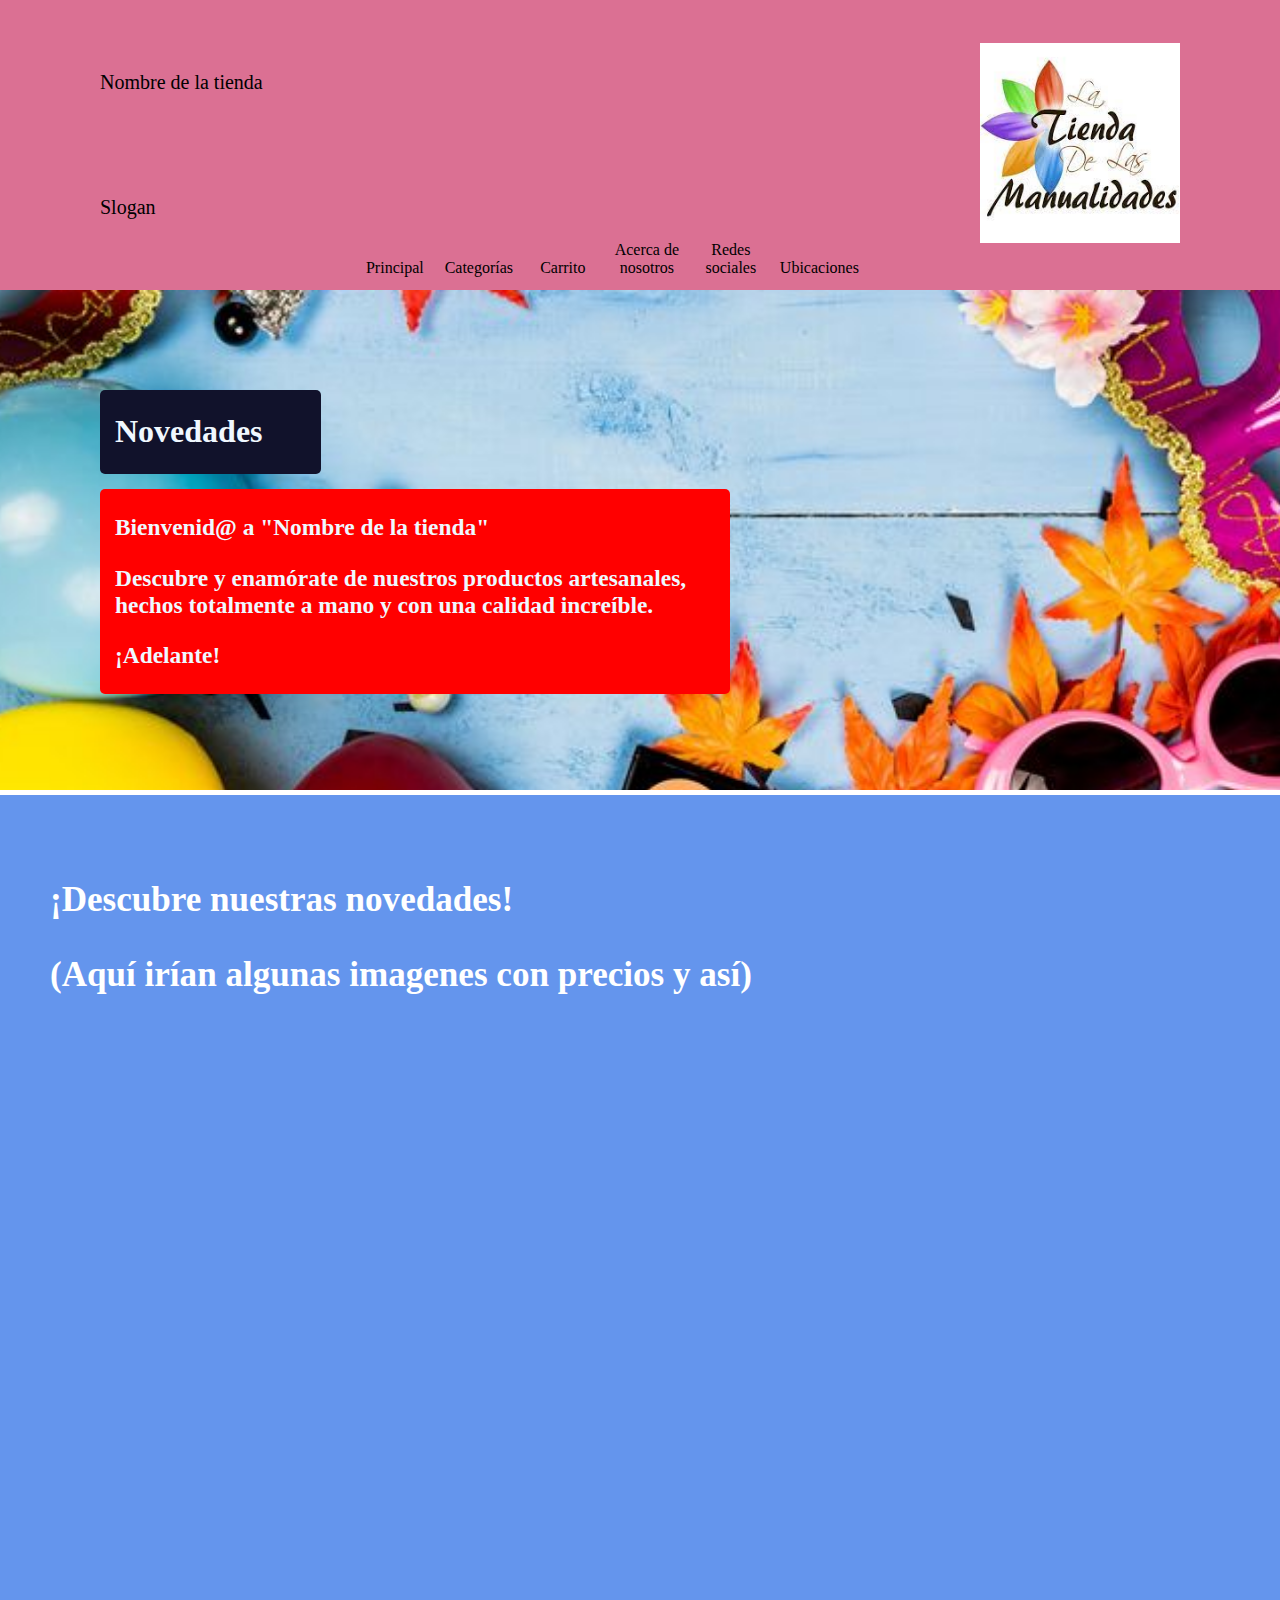
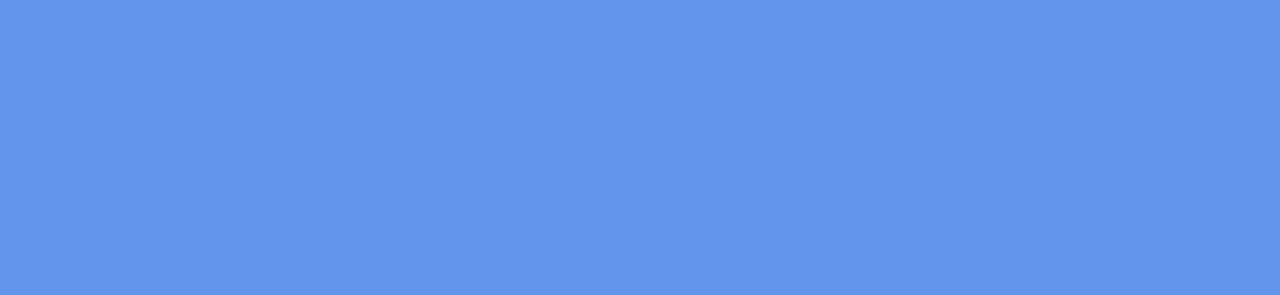
==== index.html @ 14a34b99 "Base del proyecto" ====
<!DOCTYPE html>
<html>

<head>
    <meta charset="UTF-8">
    <meta http-equiv="X-UA-Compatible" content="IE=edge">
    <title>Página principal</title>
    <meta name="viewport" content="width=device-width, initial-scale=1">
    <link rel="stylesheet" href="recursos/home.css"/>
    <link rel="stylesheet" href="recursos/nav.css"/>
    <link rel="stylesheet" href="recursos/common.css"/>
    
</head>
    <div class="encabezado">
            
            <div class="portada">
                <div class="port-1">Nombre de la tienda</div> 
                <div class="port-2">Slogan</div>
                
            </div>

            <div class="atajos">
                <div class="link-nav">
                    <a href="index.html">Principal</a>
                </div>
                <div class="link-nav">
                    <a href="conceptos.html">Categorías</a>
                </div>
                <div class="link-nav">
                    <a href="ejemplos.html">Carrito</a>
                </div>
                <div class="link-nav">
                    <a href="ejercicios.html">Acerca de nosotros</a>
                </div>
                <div class="link-nav">
                    <a href="video.html">Redes sociales</a>
                </div>
                <div class="link-nav">
                    <a href="sw.html">Ubicaciones</a>
                 </div>                
            </div>

            <div class="logo-unam">
                <div class="logounam">
                    <img src="imagenes/logo.jpg" alt="Logo" width="200px" height="200px">
                </div>
            </div>
    </div>
    <div class="seccion-intro">
        <div class="top-heading">
            <h1 style="color: aliceblue;">Novedades</h1>
        </div>
        <div class="bottom-heading">
            <h3 style="color: aliceblue;">Bienvenid@ a "Nombre de la tienda"</h3>
            <h3 style="color: aliceblue;">Descubre y enamórate de nuestros productos artesanales, hechos totalmente a mano y con una calidad increíble.</h3>
            <h3 style="color: aliceblue;">¡Adelante!</h3>
            
        </div>
    </div>

    
<body>
    <div class="blank"></div> 
    <div class="relleno">
        <h3 style="color:white;">¡Descubre nuestras novedades!</h3>
        <h3 style="color:white;">(Aquí irían algunas imagenes con precios y así)</h3>
    </div>
</body>
</html>
---- recursos/home.css ----
/*Hero section*/
.seccion-intro{
    background-image: url(../imagenes/portada.jpg);
    padding: 100px;
    height: 300px;
    background-attachment: fixed;
    background-position: center;
    background-repeat: no-repeat;
    background-size: cover;
}

.seccion-intro > .top-heading{
    padding: 2px 15px;
    background-color: #11122b;
    color: #cbcbcb;
    width: 191px;
    border-radius: 5px;
}
.seccion-intro > .bottom-heading{
    font-size: 20px;
    padding: 2px 15px;
    background-color: red;
    color: #11122b;
    margin-top: 15px;
    width: 600px;
    border-radius: 5px;
}
.blank{
    height: 5px;
}
.relleno{
    font-size: 30px;
    height: 1000px;
    padding: 50px;
    background-color: cornflowerblue;
}
.doc{
    padding-left: 30px;
    padding-top: 30px;
}
.doc a{
    font-size: 30px;
    color: #11122b;
    text-decoration: none;
    transition: 1s;
}
.doc a:hover{
    color: black;
    letter-spacing: 1px;
    text-decoration: underline;
}
---- recursos/nav.css ----
body{
    margin: 0px;
}
.logo-unam{
    color: white;
}

.logo-fi{
    color: white;
}

.encabezado{
    height: 170px;
    background-color: palevioletred;
    color: black;
    display: flex;
    justify-content: space-between;
    align-items: center;
    padding-top: 60px;
    padding-bottom: 60px;
    padding-right: 100px;
    padding-left: 100px;
}

.portada{
    height: 250px;
    background-color: palevioletred;
    display: grid;
    align-items: center;
}

.port-1{
    font-size: 20px;
}
.port-2{
    font-size: 20px;
}
.port-3{
    font-size: 20px;
}

.center-column{
    display: grid;
    grid-template-columns: 1fr;
}
.link-nav{
    width: 70px;
    text-align: center;
    padding-left: 7px;
    padding-right: 7px;
}
.link-nav a{
    color: black;
    text-decoration: none;
    transition: 1s;
}
.link-nav a:hover{
    color: red;
    letter-spacing: 1px;
    text-decoration: underline;
}
.port{
    font-size: 20px;
    display: flex;
    justify-content: space-between;
}

.atajos{
    height: 264px;
    display: flex;
    justify-content: space-between;
    align-items: flex-end;
    padding-right: 33px;
}
---- recursos/common.css ----
/*Common styles*/
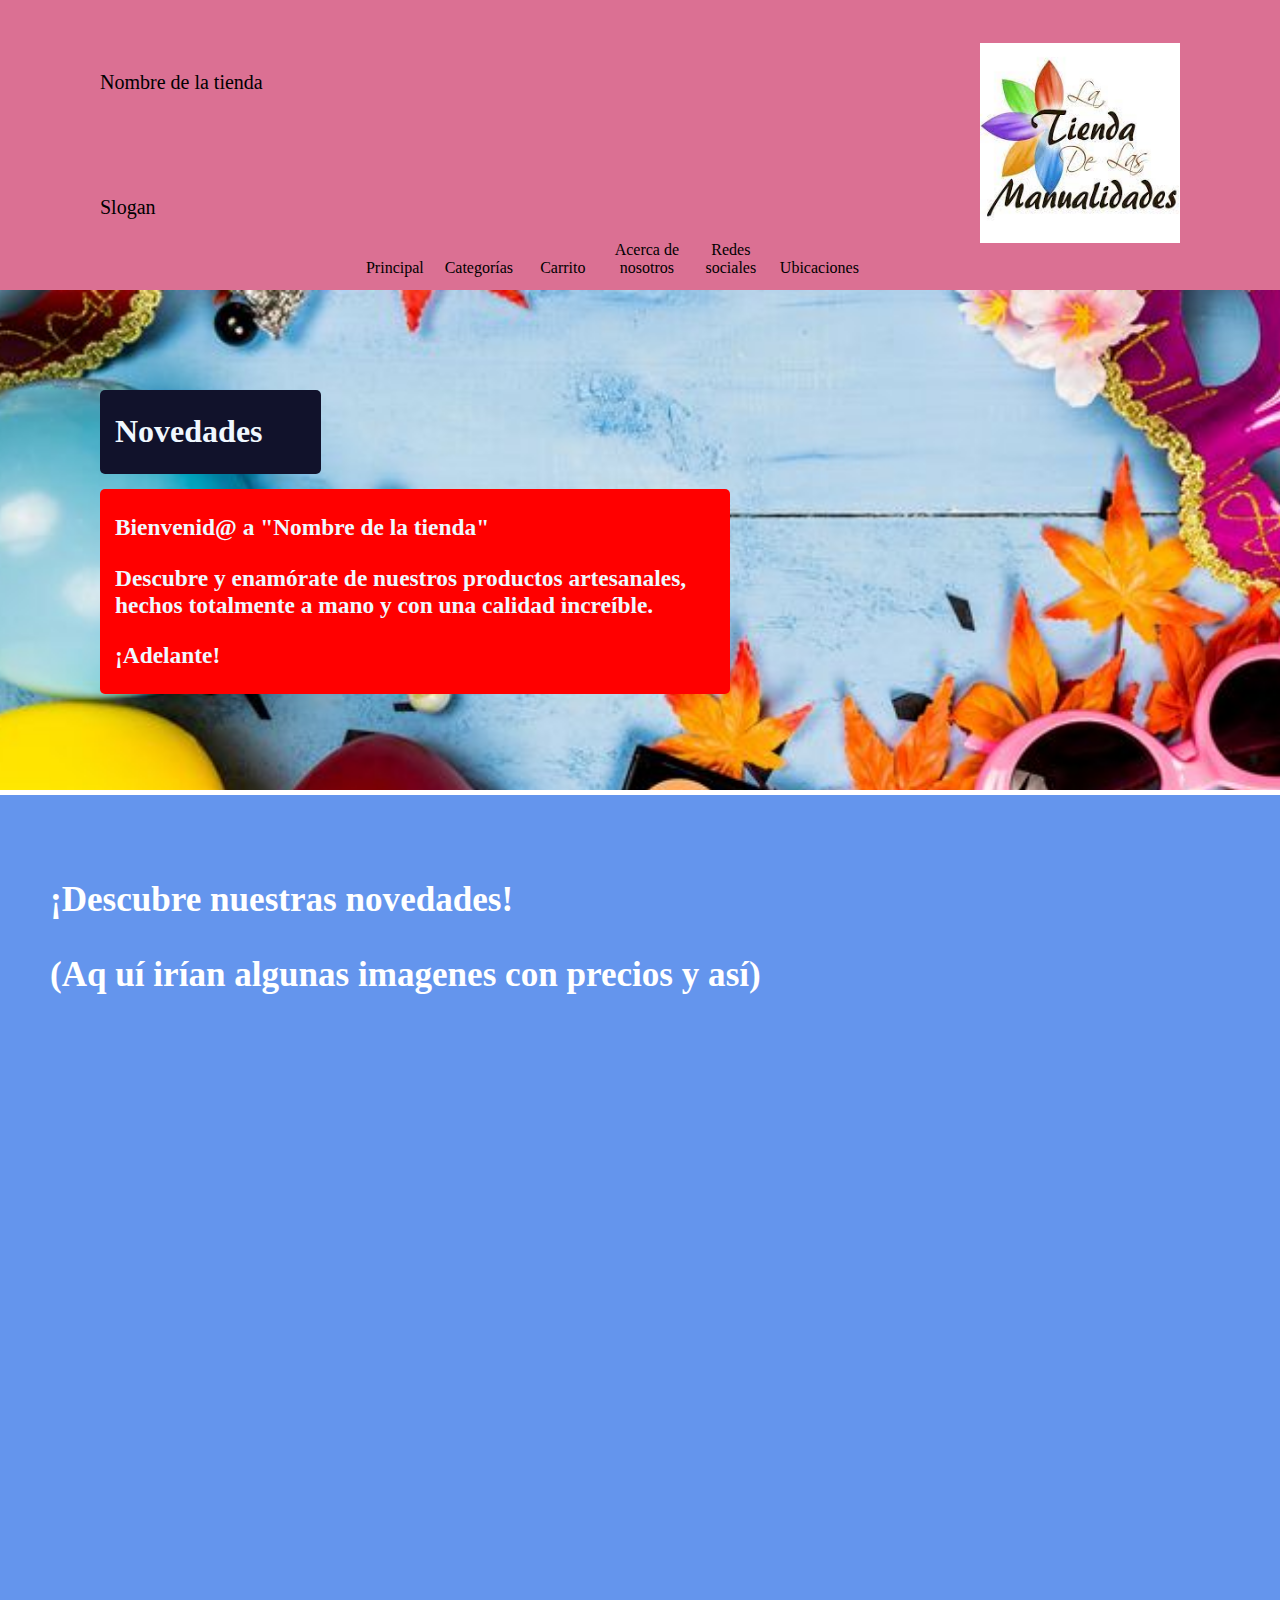
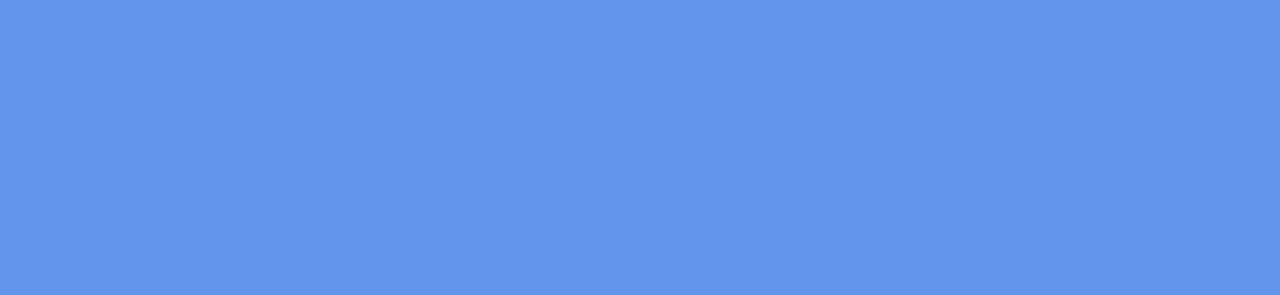
==== commit 444001f4: "Página principal" ====
--- a/index.html
+++ b/index.html
@@ -63,7 +63,7 @@
     <div class="blank"></div> 
     <div class="relleno">
         <h3 style="color:white;">¡Descubre nuestras novedades!</h3>
-        <h3 style="color:white;">(Aquí irían algunas imagenes con precios y así)</h3>
+        <h3 style="color:white;">(Aq uí irían algunas imagenes con precios y así)</h3>
     </div>
 </body>
 </html>